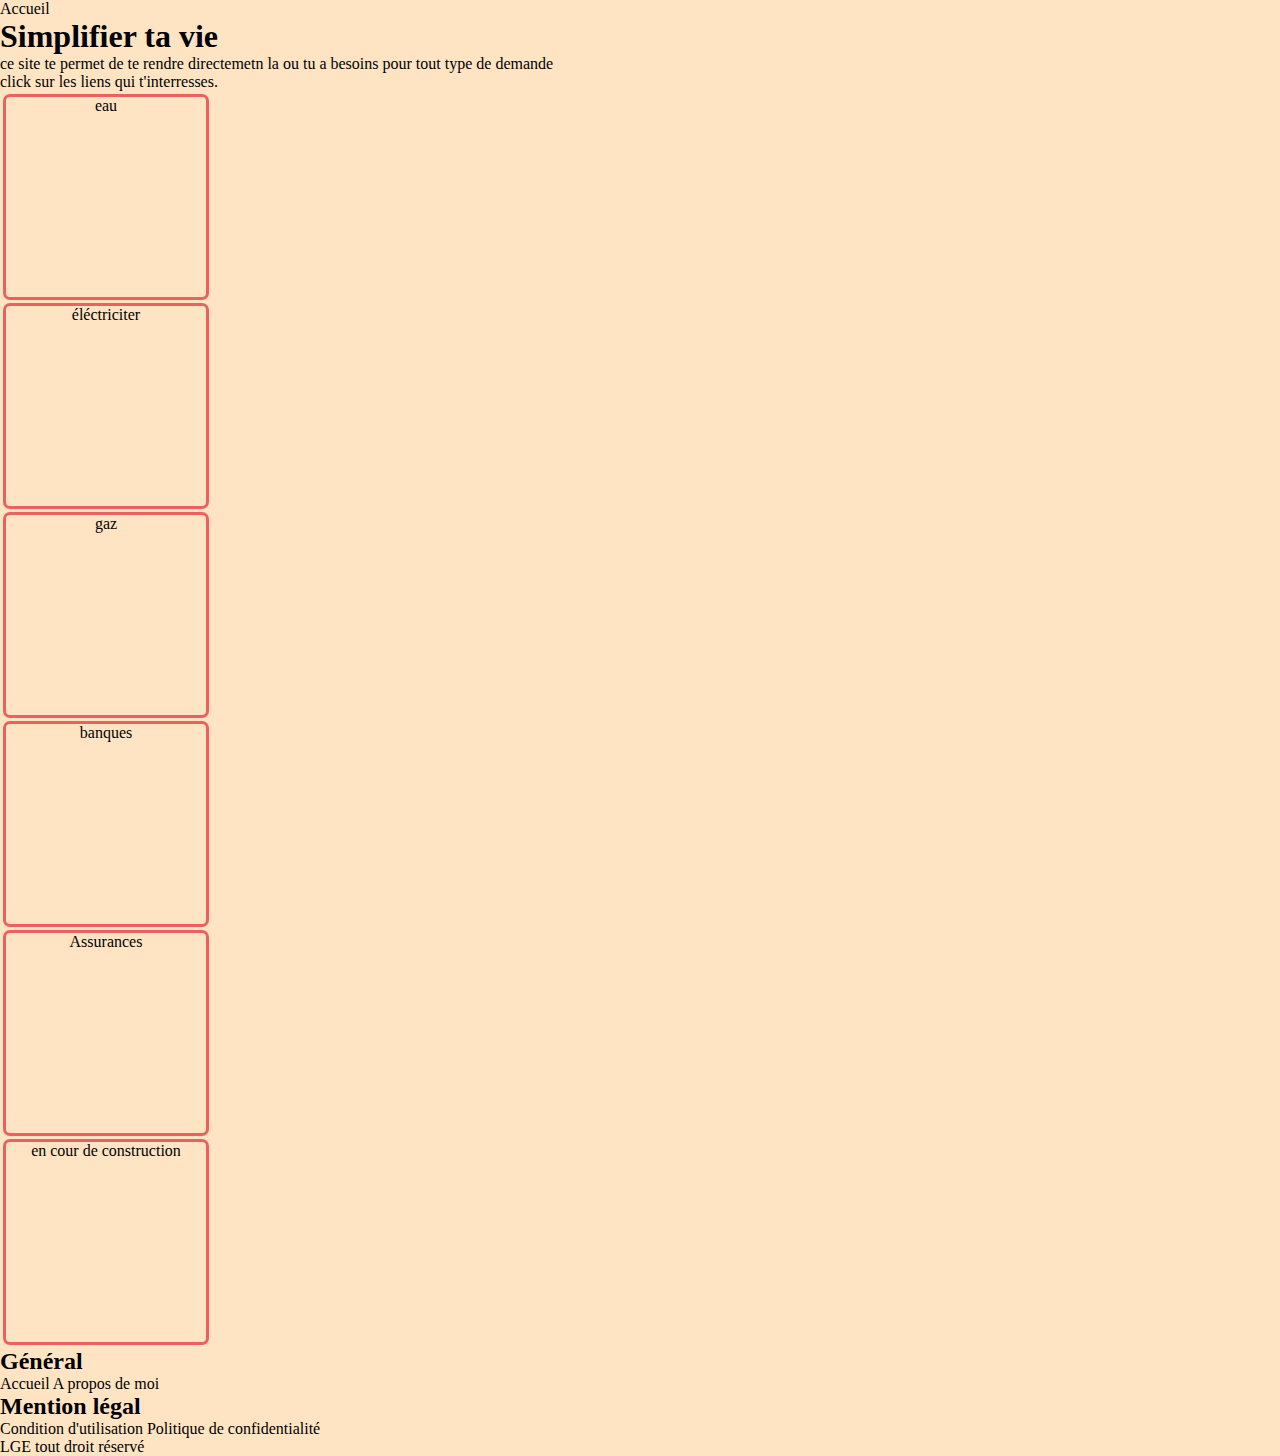
==== index.html @ 83374b61 "firt commit" ====
<!DOCTYPE html>
<html lang="fr-FR">

<head>
    <meta charset="UTF-8">
    <meta http-equiv="X-UA-Compatible" content="IE=edge">
    <meta name="viewport" content="width=device-width, initial-scale=1.0">
    <meta name="description" content="liens vers des site de tous les jours">
    <link rel="stylesheet" href="style.css">
    <title>simplifie ta vie</title>
</head>

<body>
    <nav>Accueil</nav>
    <main>
        <h1>Simplifier ta vie</h1>
        <p>ce site te permet de te rendre directemetn la ou tu a besoins pour tout type de demande</p>
        <p>click sur les liens qui t'interresses.</p>
        <div class="contenaire">
            <div class="fenetres">
                <p class="fenetre">eau</p>
                <p class="fenetre">éléctriciter</p>
                <p class="fenetre">gaz</p>
                <p class="fenetre">banques</p>
                <p class="fenetre">Assurances</p>
                <p class="fenetre">en cour de construction</p>
            </div>
        </div>
    </main>
    <footer class="footer">
        <nav>
            <div>
                <h2>Général</h2>
                <p>Accueil A propos de moi</p>
            </div>
            <div>
                <h2>Mention légal</h2>
                <p>Condition d'utilisation Politique de confidentialité</p>
            </div>
            <div>
                <p>LGE tout droit réservé</p>
            </div>
        </nav>
    </footer>
</body>

</html>
---- style.css ----
* {
    margin: 0;
    padding: 0;
}

body {
    background-color: bisque;
}

nav {
    display: inline;
}

main {
    display: block;
}

.contenaire {
    height: 100%;
    width: 100%;
}

.fenetre {
    height: 200px;
    width: 200px;
    border: 3px solid rgb(237, 96, 96);
    border-radius: 7px;
    margin: 3px;
    text-align: center;
}
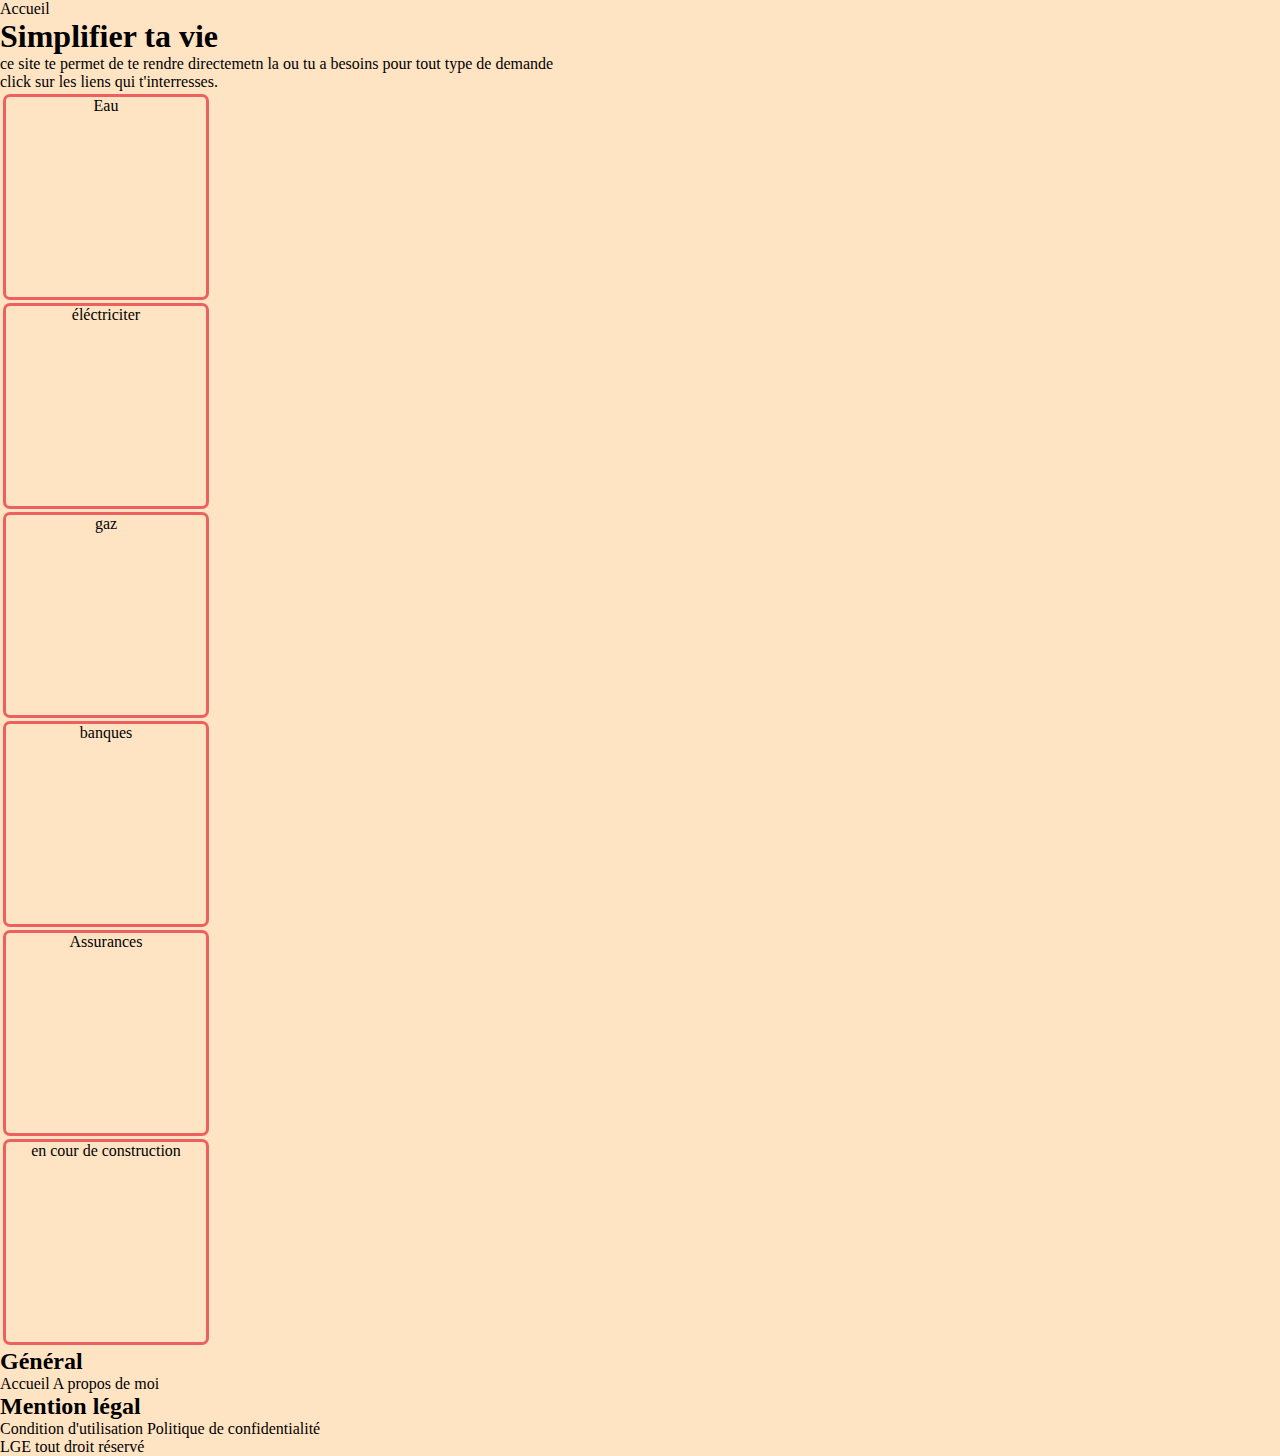
==== commit 6b14f2a0: "insertion readme index" ====
--- a/index.html
+++ b/index.html
@@ -18,7 +18,7 @@
         <p>click sur les liens qui t'interresses.</p>
         <div class="contenaire">
             <div class="fenetres">
-                <p class="fenetre">eau</p>
+                <p class="fenetre">Eau</p>
                 <p class="fenetre">éléctriciter</p>
                 <p class="fenetre">gaz</p>
                 <p class="fenetre">banques</p>
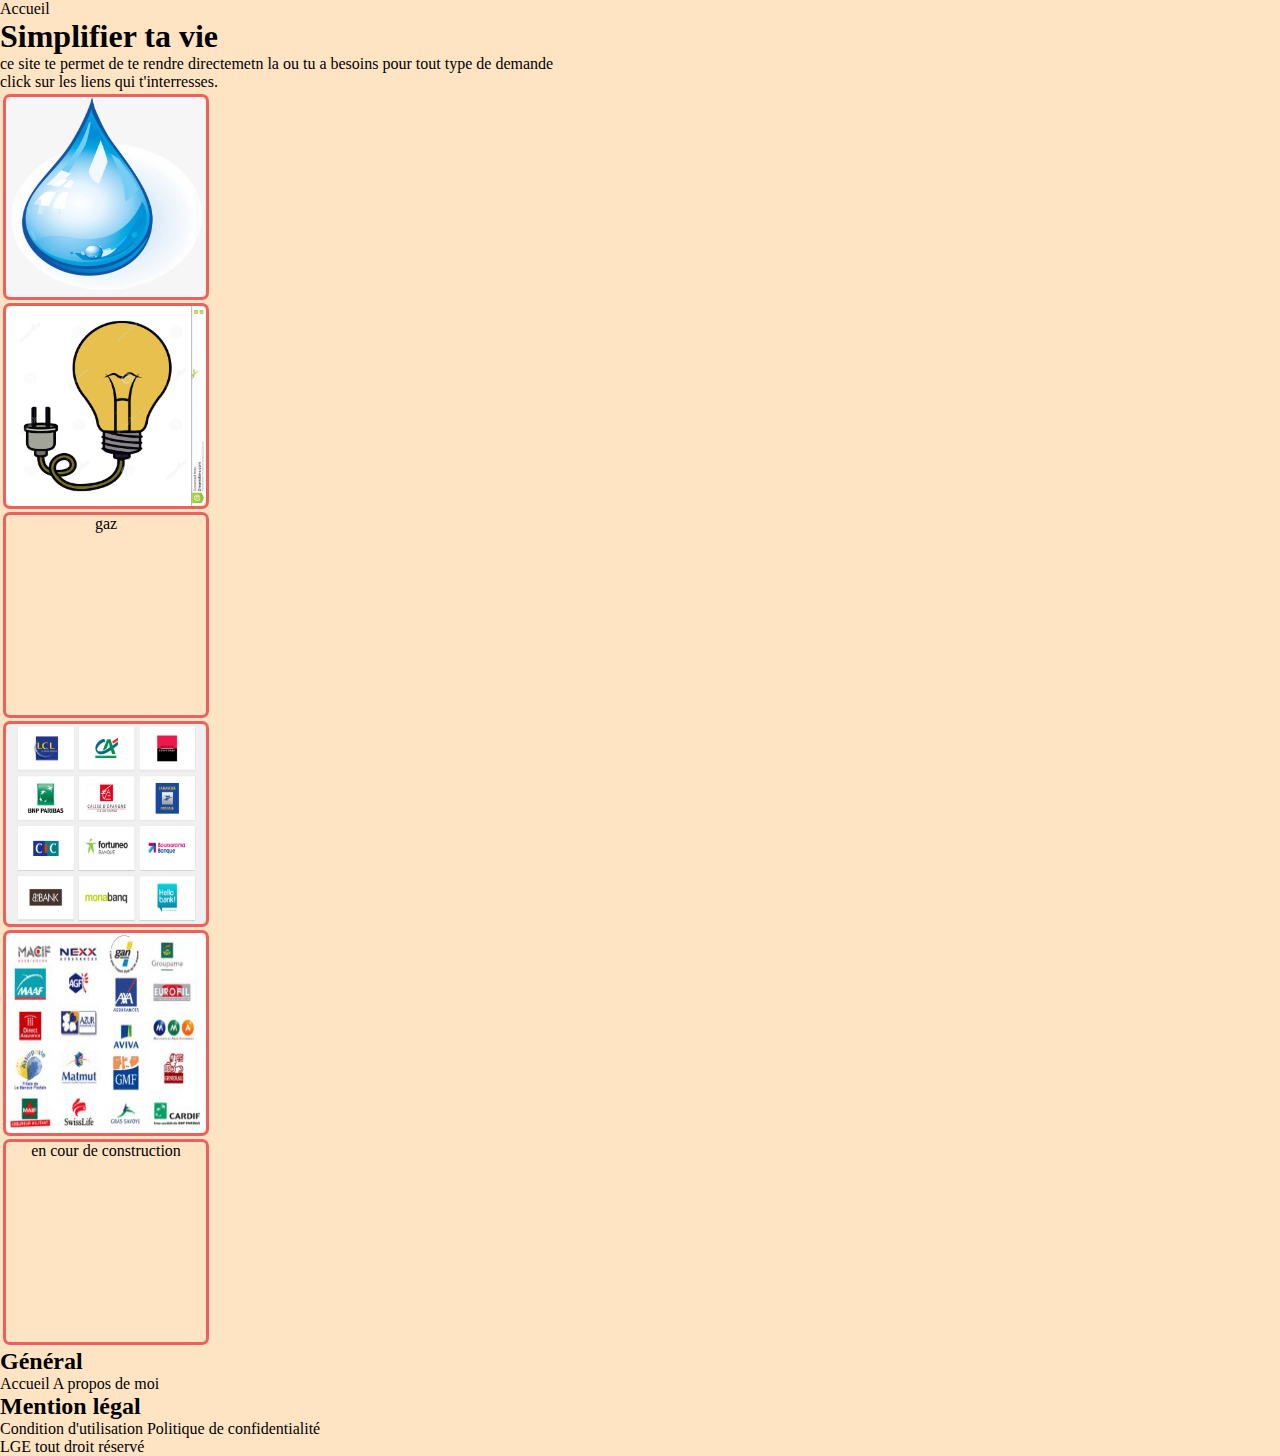
==== commit adb574a5: "mise en place des images+style & test" ====
--- a/index.html
+++ b/index.html
@@ -18,11 +18,11 @@
         <p>click sur les liens qui t'interresses.</p>
         <div class="contenaire">
             <div class="fenetres">
-                <p class="fenetre">Eau</p>
-                <p class="fenetre">éléctriciter</p>
+                <p class="fenetre"><a href="eau.html"><img src="./images/eau.jpg" class="images"></a></p>
+                <p class="fenetre"><a href="elec.html"><img src="./images/elec.jpg" class="images"></a></p>
                 <p class="fenetre">gaz</p>
-                <p class="fenetre">banques</p>
-                <p class="fenetre">Assurances</p>
+                <p class="fenetre"><a href="banques.html"><img src="./images/banques.png" class="images"></a></p>
+                <p class="fenetre"><a href=""><img src="./images/assurances.gif" class="images"></a></p>
                 <p class="fenetre">en cour de construction</p>
             </div>
         </div>
--- a/style.css
+++ b/style.css
@@ -27,4 +27,10 @@
     border-radius: 7px;
     margin: 3px;
     text-align: center;
+}
+
+.images {
+    height: 100%;
+    width: 100%;
+    border-radius: 7px;
 }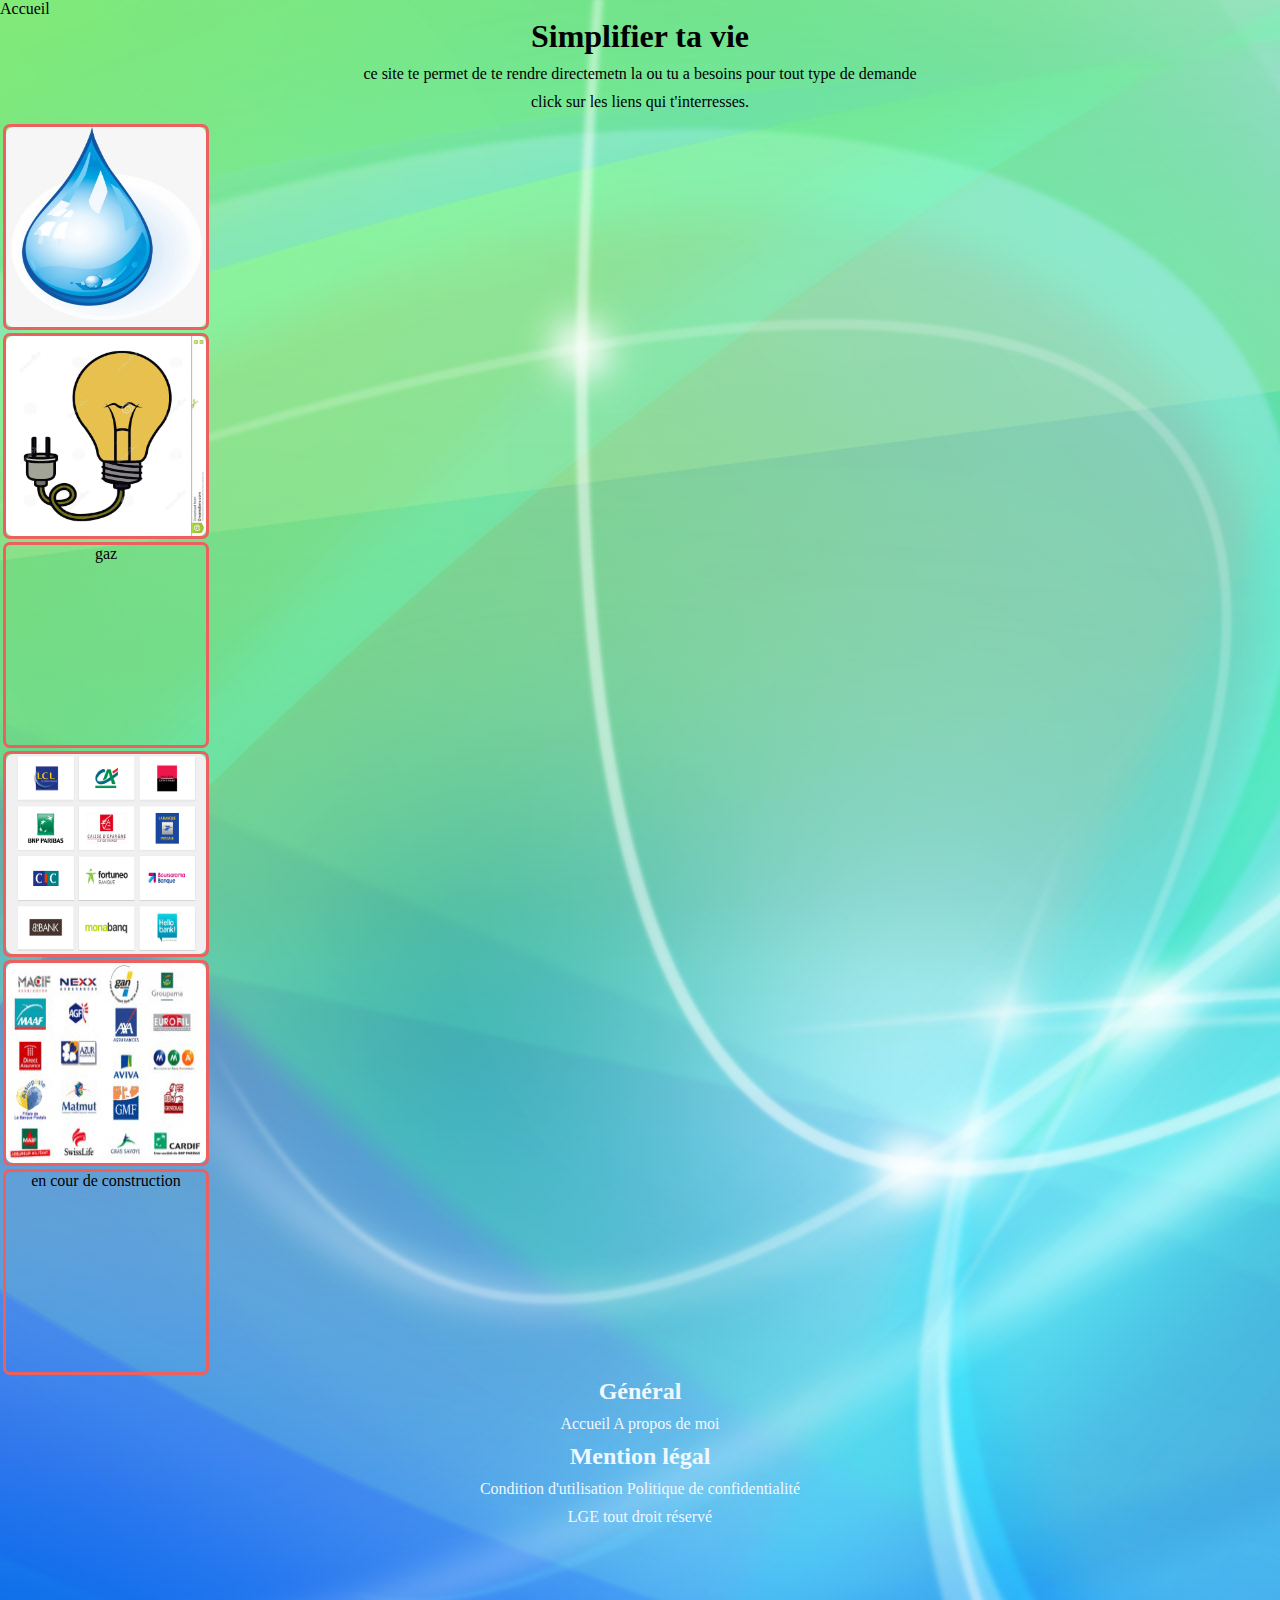
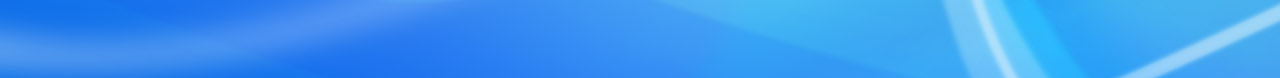
==== commit 45eb973a: "maj index assurances style + imgassurances" ====
--- a/index.html
+++ b/index.html
@@ -18,11 +18,13 @@
         <p>click sur les liens qui t'interresses.</p>
         <div class="contenaire">
             <div class="fenetres">
-                <p class="fenetre"><a href="eau.html"><img src="./images/eau.jpg" class="images"></a></p>
-                <p class="fenetre"><a href="elec.html"><img src="./images/elec.jpg" class="images"></a></p>
+                <p class="fenetre"><a href="eau.html"><img src="./images/eau.jpg" alt="EAU" class="images"></a></p>
+                <p class="fenetre"><a href="elec.html"><img src="./images/elec.jpg" alt="ELECTRICITER"
+                            class="images"></a></p>
                 <p class="fenetre">gaz</p>
-                <p class="fenetre"><a href="banques.html"><img src="./images/banques.png" class="images"></a></p>
-                <p class="fenetre"><a href=""><img src="./images/assurances.gif" class="images"></a></p>
+                <p class="fenetre"><a href="banques.html"><img src="./images/banques.png" alt="BANQUES"
+                            class="images"></a></p>
+                <p class="fenetre"><a href="assurances.html"><img src="./images/assurances.gif" class="images"></a></p>
                 <p class="fenetre">en cour de construction</p>
             </div>
         </div>
--- a/style.css
+++ b/style.css
@@ -4,7 +4,7 @@
 }
 
 body {
-    background-color: bisque;
+    background-image: url(./images/fond.jpg);
 }
 
 nav {
@@ -12,12 +12,17 @@
 }
 
 main {
-    display: block;
+    text-align: center;
+}
+
+p {
+    margin: 10px;
 }
 
 .contenaire {
     height: 100%;
     width: 100%;
+    display: inline-block;
 }
 
 .fenetre {
@@ -33,4 +38,12 @@
     height: 100%;
     width: 100%;
     border-radius: 7px;
+}
+
+footer {
+    /*modifier pour meilleur lecteur*/
+    height: 300px;
+    width: 100%;
+    color: aliceblue;
+    text-align: center;
 }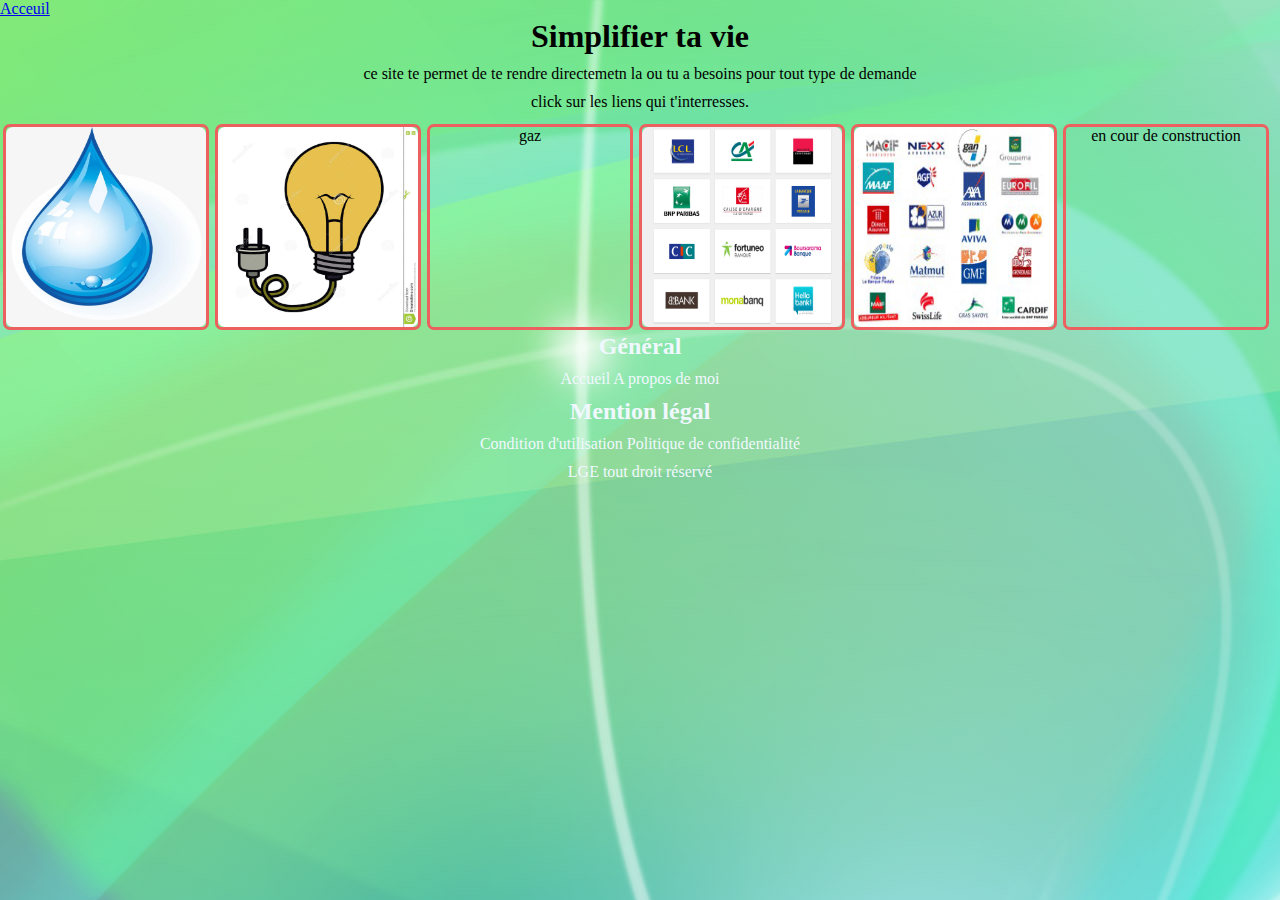
==== commit 6d24f62f: "maj nav" ====
--- a/index.html
+++ b/index.html
@@ -11,7 +11,7 @@
 </head>
 
 <body>
-    <nav>Accueil</nav>
+    <nav><a href="index.html">Acceuil</a></nav>
     <main>
         <h1>Simplifier ta vie</h1>
         <p>ce site te permet de te rendre directemetn la ou tu a besoins pour tout type de demande</p>
--- a/style.css
+++ b/style.css
@@ -22,7 +22,11 @@
 .contenaire {
     height: 100%;
     width: 100%;
-    display: inline-block;
+}
+
+.fenetres {
+    display: flex;
+    flex-wrap: wrap;
 }
 
 .fenetre {
